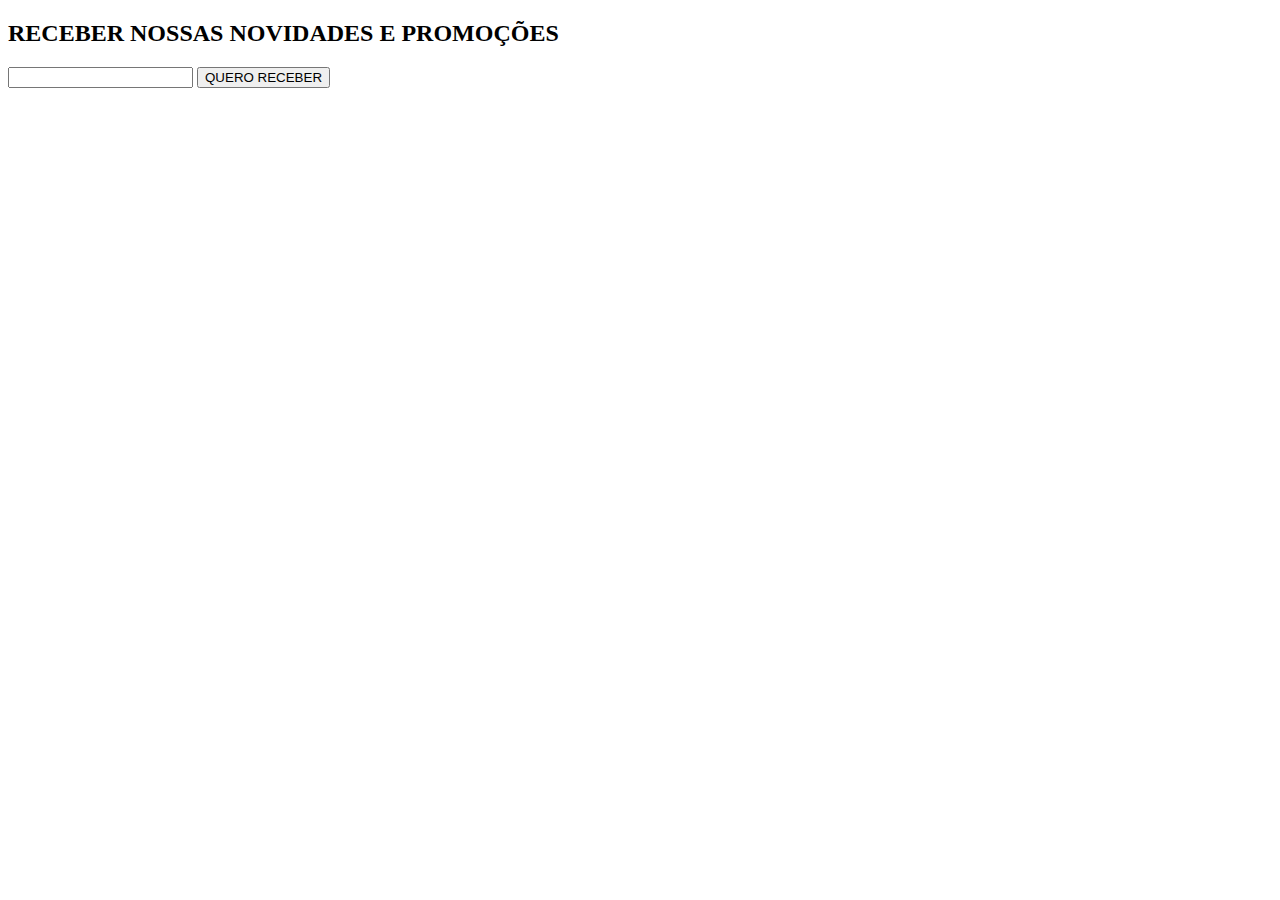
==== index.html @ 328b4346 "RODAPE" ====
<!DOCTYPE html>
<html lang="en">
<head>
    <link rel="stylesheet"href="stily.css">
    <meta charset="UTF-8">
    <meta name="viewport" content="width=device-width, initial-scale=1.0">
    <title>Document</title>
</head>
<body>
    <header>
       <H2>RECEBER NOSSAS NOVIDADES E PROMOÇÕES</H2>
        <input type="email">
        <button>QUERO RECEBER</button>
    </header>
</body>
</html>
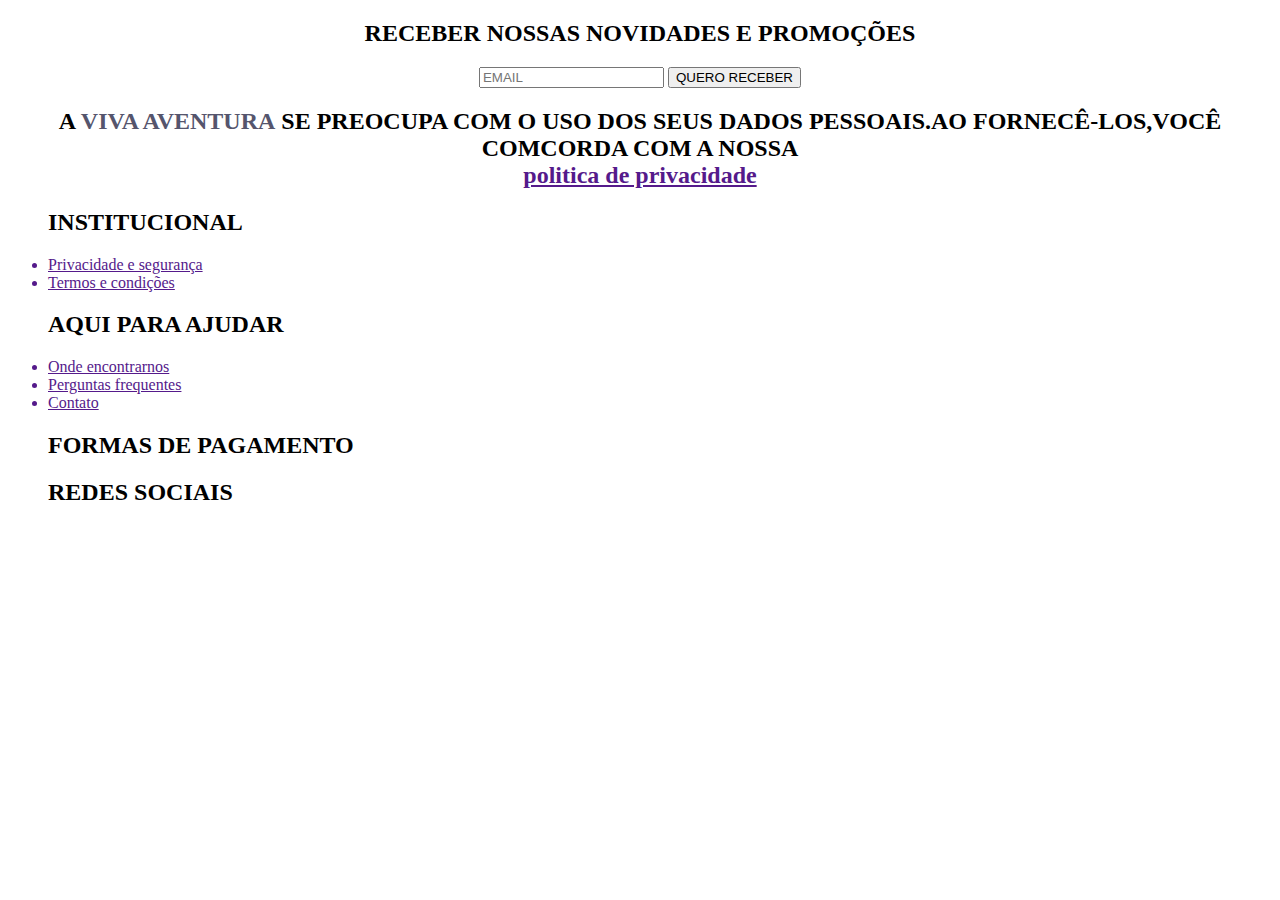
==== commit cfa47fd1: "rodape" ====
--- a/index.html
+++ b/index.html
@@ -8,9 +8,37 @@
 </head>
 <body>
     <header>
-       <H2>RECEBER NOSSAS NOVIDADES E PROMOÇÕES</H2>
-        <input type="email">
+       <h2>RECEBER NOSSAS NOVIDADES E PROMOÇÕES</h2>
+        <input type="email"placeholder="EMAIL">
         <button>QUERO RECEBER</button>
+        <h2>A <samp>VIVA AVENTURA</samp> SE PREOCUPA COM O USO DOS SEUS DADOS PESSOAIS.AO FORNECÊ-LOS,VOCÊ COMCORDA COM A NOSSA<a href=""><li>politica de privacidade</li></a> </h2>
     </header>
+    <div class="principal">
+       <div class="ul1">
+          <ul>
+             <h2>INSTITUCIONAL</h2>
+             <a href=""><li>Privacidade e segurança</li></a>
+             <a href=""><li>Termos e condições</li></a>
+          </ul>
+      </div>
+      <div class="ul2">
+          <ul>
+              <h2>AQUI PARA AJUDAR</h2>
+              <a href=""><li>Onde encontrarnos</li></a>
+              <a href=""><li>Perguntas frequentes</li></a>
+              <a href=""><li>Contato</li></a>
+          </ul>
+      </div>
+      <div class="ul3">
+         <ul>
+             <h2>FORMAS DE PAGAMENTO</h2>
+         </ul>
+      </div>
+      <div class="ul4">
+         <ul>
+             <h2>REDES SOCIAIS</h2>
+         </ul>
+      </div>
+    </div>
 </body>
 </html>--- a/stily.css
+++ b/stily.css
@@ -0,0 +1,10 @@
+
+header{
+    text-align: center;
+    list-style: none;
+
+}
+samp{
+    color: rgb(85, 85, 109);
+    font-family: Georgia, 'Times New Roman', Times, serif;
+}
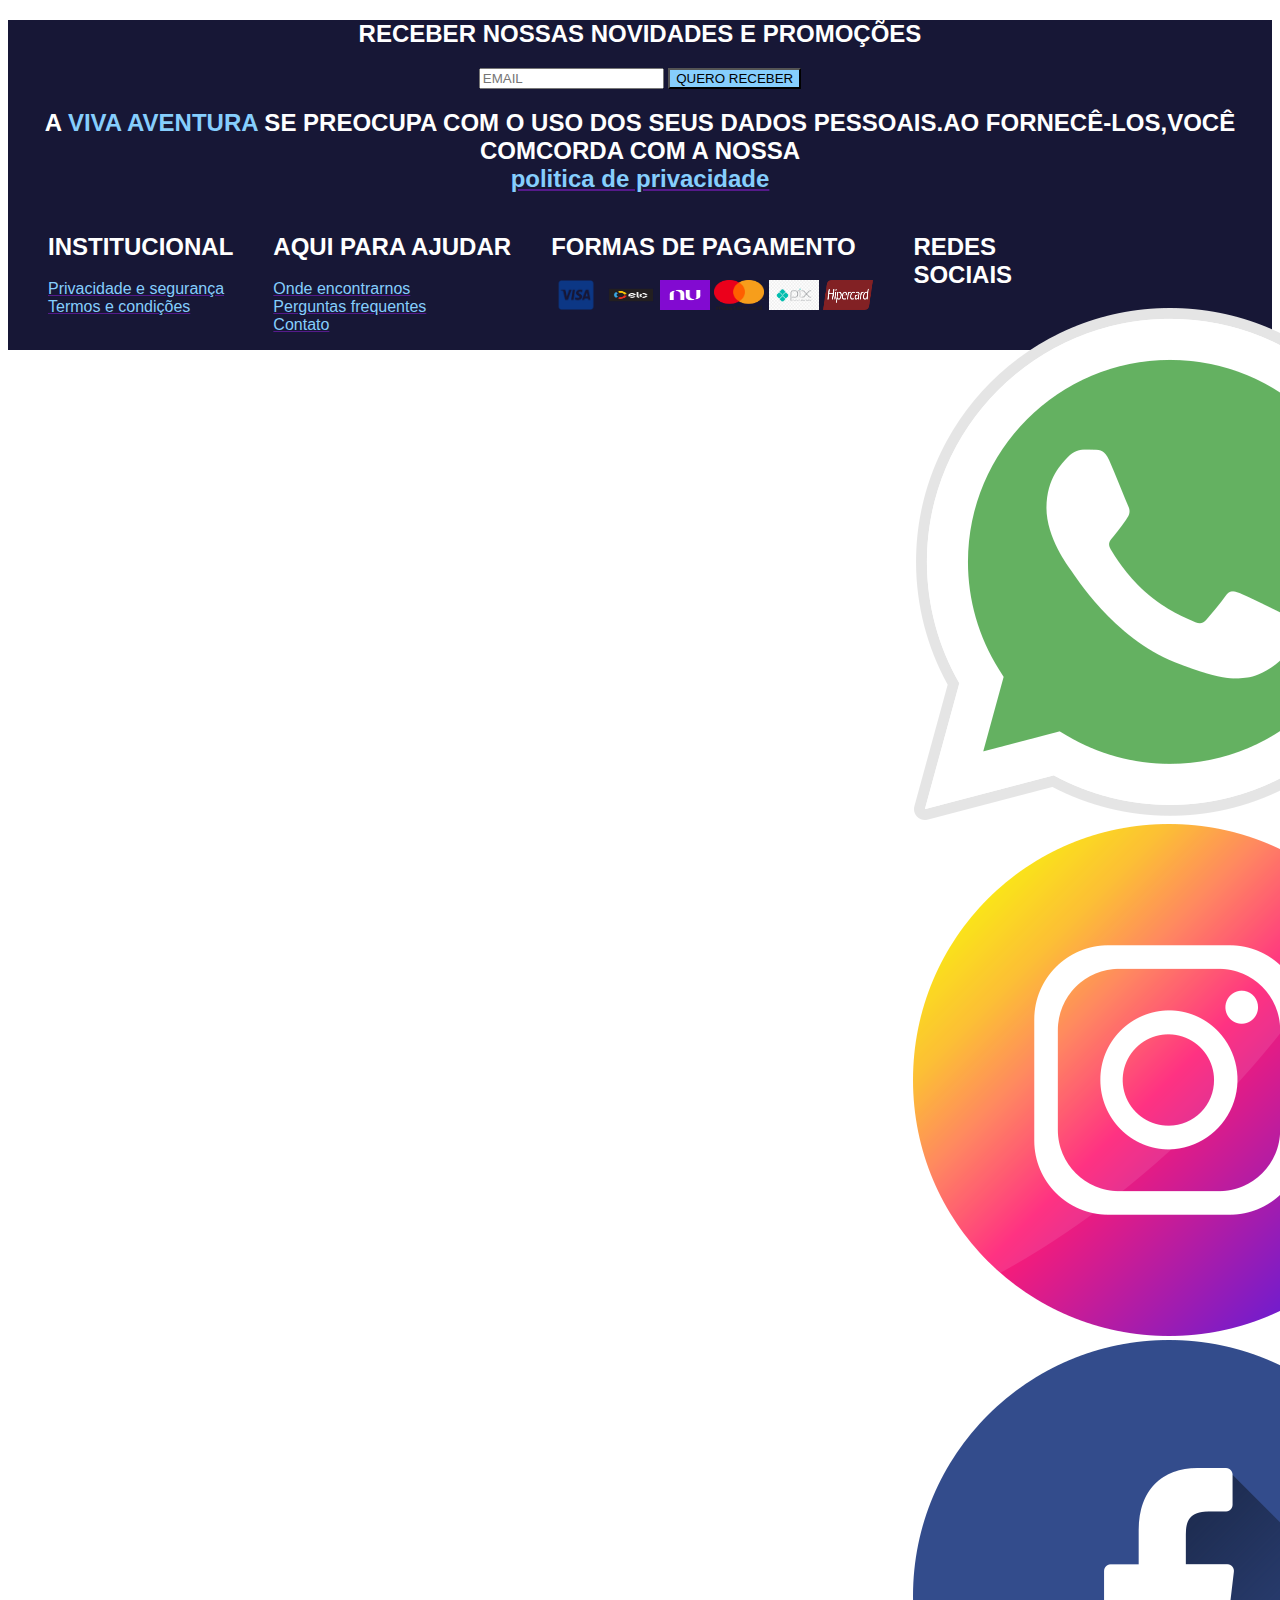
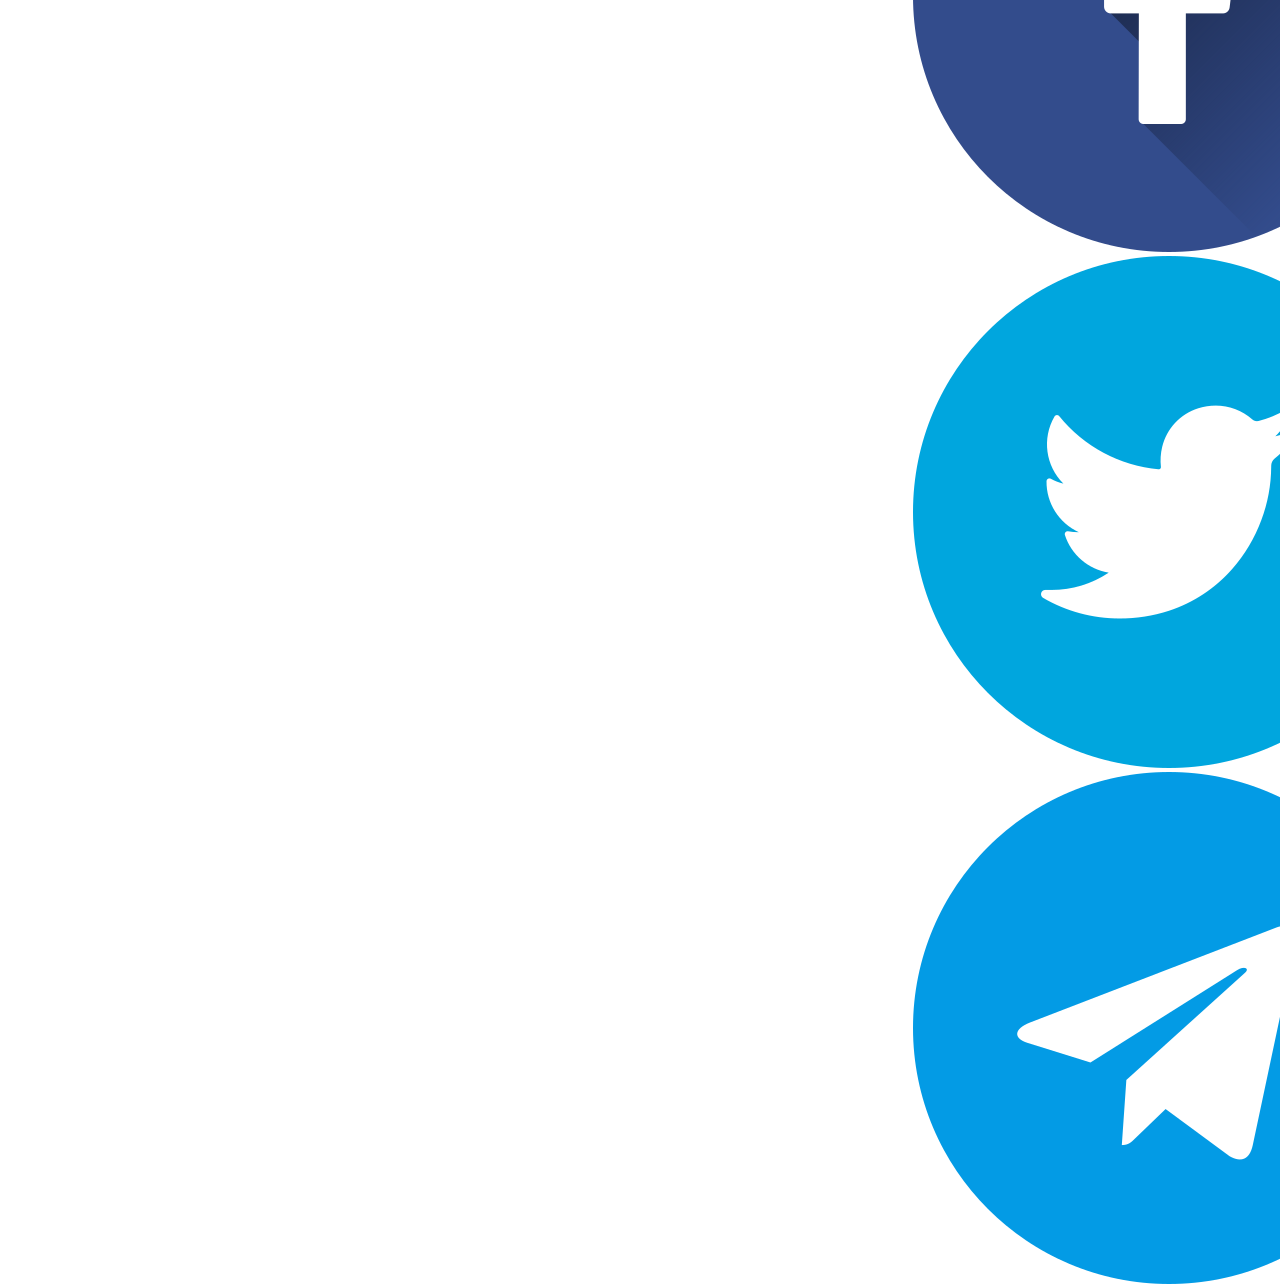
==== commit f39541d6: "rodape" ====
--- a/index.html
+++ b/index.html
@@ -8,37 +8,52 @@
 </head>
 <body>
     <header>
-       <h2>RECEBER NOSSAS NOVIDADES E PROMOÇÕES</h2>
-        <input type="email"placeholder="EMAIL">
-        <button>QUERO RECEBER</button>
-        <h2>A <samp>VIVA AVENTURA</samp> SE PREOCUPA COM O USO DOS SEUS DADOS PESSOAIS.AO FORNECÊ-LOS,VOCÊ COMCORDA COM A NOSSA<a href=""><li>politica de privacidade</li></a> </h2>
-    </header>
-    <div class="principal">
-       <div class="ul1">
-          <ul>
-             <h2>INSTITUCIONAL</h2>
-             <a href=""><li>Privacidade e segurança</li></a>
-             <a href=""><li>Termos e condições</li></a>
-          </ul>
-      </div>
-      <div class="ul2">
-          <ul>
-              <h2>AQUI PARA AJUDAR</h2>
-              <a href=""><li>Onde encontrarnos</li></a>
-              <a href=""><li>Perguntas frequentes</li></a>
-              <a href=""><li>Contato</li></a>
-          </ul>
-      </div>
-      <div class="ul3">
-         <ul>
-             <h2>FORMAS DE PAGAMENTO</h2>
-         </ul>
-      </div>
-      <div class="ul4">
-         <ul>
-             <h2>REDES SOCIAIS</h2>
-         </ul>
-      </div>
-    </div>
+        <div class="geral">
+
+           <h2>RECEBER NOSSAS NOVIDADES E PROMOÇÕES</h2>
+           <input type="email"placeholder="EMAIL">
+           <button>QUERO RECEBER</button>
+           <h2>A <samp>VIVA AVENTURA</samp> SE PREOCUPA COM O USO DOS SEUS DADOS PESSOAIS.AO FORNECÊ-LOS,VOCÊ COMCORDA COM A NOSSA<a href=""><li>politica de privacidade</li></a> </h2> 
+       </div>
+      <div class="principal">
+          <div class="ul1">
+             <ul>
+                 <h2>INSTITUCIONAL</h2>
+                 <a href=""><li>Privacidade e segurança</li></a>
+                 <a href=""><li>Termos e condições</li></a>
+               </ul>
+            </div>
+           <div class="ul2">
+               <ul>
+                  <h2>AQUI PARA AJUDAR</h2>
+                  <a href=""><li>Onde encontrarnos</li></a>
+                  <a href=""><li>Perguntas frequentes</li></a>
+                  <a href=""><li>Contato</li></a>
+               </ul>
+            </div>
+           <div class="ul3">
+               <ul>
+                <h2>FORMAS DE PAGAMENTO</h2>
+                <img src="R.png">
+                <img src="elo.png">
+                <img src="nubank-95.png">
+                <img src="mastercard-18.png">
+                <img src="pix.png">
+                <img src="hipercard-29.png" >
+            
+              </ul>
+           </div>
+          <div class="ul4">
+              <ul>
+                 <h2>REDES SOCIAIS</h2>
+                 <img src="whatsapp (2).png">
+                 <img src="instagram (1).png">
+                 <img src="facebook (1).png">
+                 <img src="twitter (1).png">
+                 <img src="telegrama.png">
+              </ul>
+          </div>
+       </div>
+    </header> 
 </body>
 </html>--- a/stily.css
+++ b/stily.css
@@ -1,10 +1,35 @@
-
 header{
+    background-color:rgb(23, 23, 54);
+    color:white;
+    font-family: 'Franklin Gothic Medium', 'Arial Narrow', Arial, sans-serif;
+}
+.geral{
     text-align: center;
     list-style: none;
+    font-family: 'Franklin Gothic Medium', 'Arial Narrow', Arial, sans-serif;
 
 }
 samp{
-    color: rgb(85, 85, 109);
-    font-family: Georgia, 'Times New Roman', Times, serif;
+    color: rgb(134, 206, 253);
+    font-family:'Franklin Gothic Medium', 'Arial Narrow', Arial, sans-serif;
 }
+button{
+    background-color: rgb(134, 206, 253) ;
+}
+.principal{
+    list-style: none;
+    display: flex;
+}
+li{
+    color: rgb(134, 206, 253);
+    list-style: none;
+    text-decoration: none;
+}
+.ul3 img{
+    width: 50px;
+    height: 30px;
+}
+.ul4{
+    width: 20px;
+    height: 20px;
+}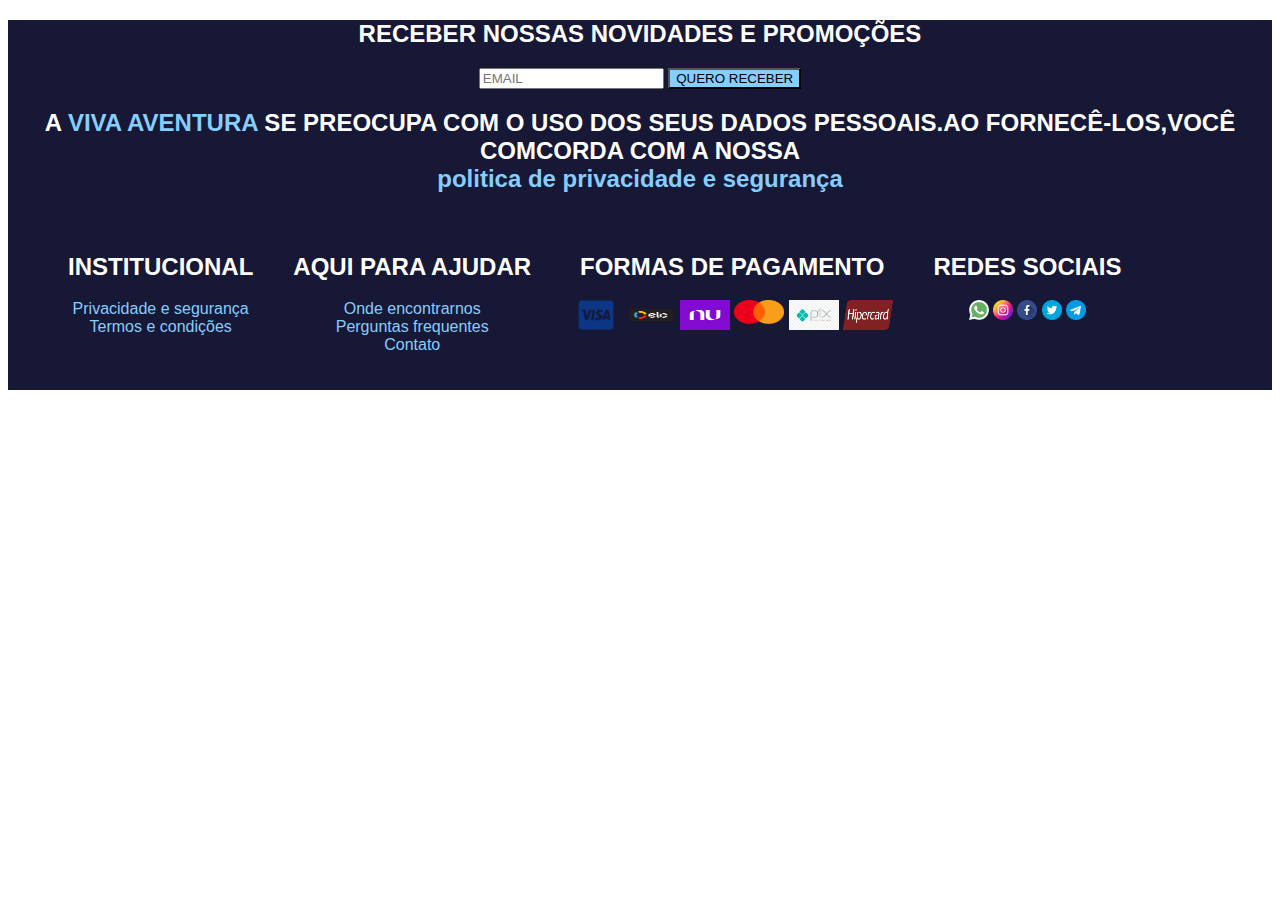
==== commit 5e68e83d: "rodape" ====
--- a/index.html
+++ b/index.html
@@ -13,21 +13,21 @@
            <h2>RECEBER NOSSAS NOVIDADES E PROMOÇÕES</h2>
            <input type="email"placeholder="EMAIL">
            <button>QUERO RECEBER</button>
-           <h2>A <samp>VIVA AVENTURA</samp> SE PREOCUPA COM O USO DOS SEUS DADOS PESSOAIS.AO FORNECÊ-LOS,VOCÊ COMCORDA COM A NOSSA<a href=""><li>politica de privacidade</li></a> </h2> 
+           <h2>A <samp>VIVA AVENTURA</samp> SE PREOCUPA COM O USO DOS SEUS DADOS PESSOAIS.AO FORNECÊ-LOS,VOCÊ COMCORDA COM A NOSSA<a href="oi.html"><li>politica de privacidade e segurança</li></a> </h2> 
        </div>
       <div class="principal">
           <div class="ul1">
              <ul>
                  <h2>INSTITUCIONAL</h2>
-                 <a href=""><li>Privacidade e segurança</li></a>
-                 <a href=""><li>Termos e condições</li></a>
+                 <a href="oi.html"><li>Privacidade e segurança</li></a>
+                 <a href="tim.html"><li>Termos e condições</li></a>
                </ul>
             </div>
            <div class="ul2">
                <ul>
                   <h2>AQUI PARA AJUDAR</h2>
-                  <a href=""><li>Onde encontrarnos</li></a>
-                  <a href=""><li>Perguntas frequentes</li></a>
+                  <a href="kk.html"><li>Onde encontrarnos</li></a>
+                  <a href="pp."><li>Perguntas frequentes</li></a>
                   <a href=""><li>Contato</li></a>
                </ul>
             </div>
@@ -53,6 +53,7 @@
                  <img src="telegrama.png">
               </ul>
           </div>
+    
        </div>
     </header> 
 </body>
--- a/stily.css
+++ b/stily.css
@@ -2,6 +2,7 @@
     background-color:rgb(23, 23, 54);
     color:white;
     font-family: 'Franklin Gothic Medium', 'Arial Narrow', Arial, sans-serif;
+    
 }
 .geral{
     text-align: center;
@@ -13,23 +14,37 @@
     color: rgb(134, 206, 253);
     font-family:'Franklin Gothic Medium', 'Arial Narrow', Arial, sans-serif;
 }
-button{
+.geral button{
     background-color: rgb(134, 206, 253) ;
 }
 .principal{
     list-style: none;
     display: flex;
+    
+ 
 }
 li{
     color: rgb(134, 206, 253);
     list-style: none;
     text-decoration: none;
+    text-align: center;
+    align-items: center;
 }
 .ul3 img{
     width: 50px;
     height: 30px;
+
 }
-.ul4{
+.ul4 img{
     width: 20px;
     height: 20px;
-}+    
+    
+}
+.principal{
+text-align: center;
+padding: 20px 20px;
+}
+a{
+    text-decoration: none;
+}
